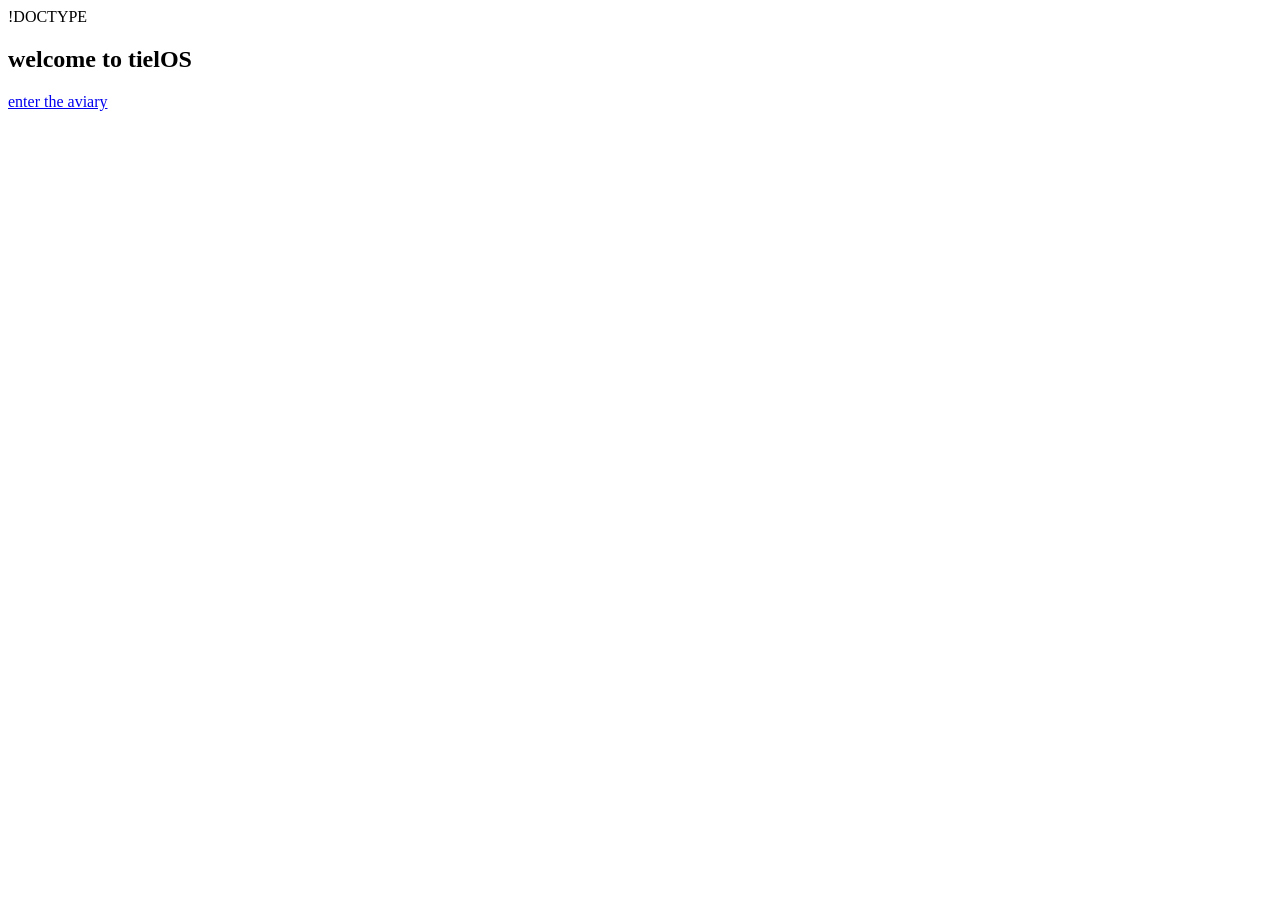
==== index.html @ bc474a34 "added index and styling the basics" ====
!DOCTYPE <html>

    <head>
        <title>TielOS</title>
        <link rel="stylesheet" href="style.css">
    </head>

    <body>
        <h2>welcome to tielOS</h2>
        <a href="home.html" class="buttons">enter the aviary</a>
    </body>

</html>
---- style.css ----
h2{
    align-items:center;
}

buttons{
    text-align: center;
    display: inline-block;
    border-radius: 5px;
    background-color: #87ABDE;
}
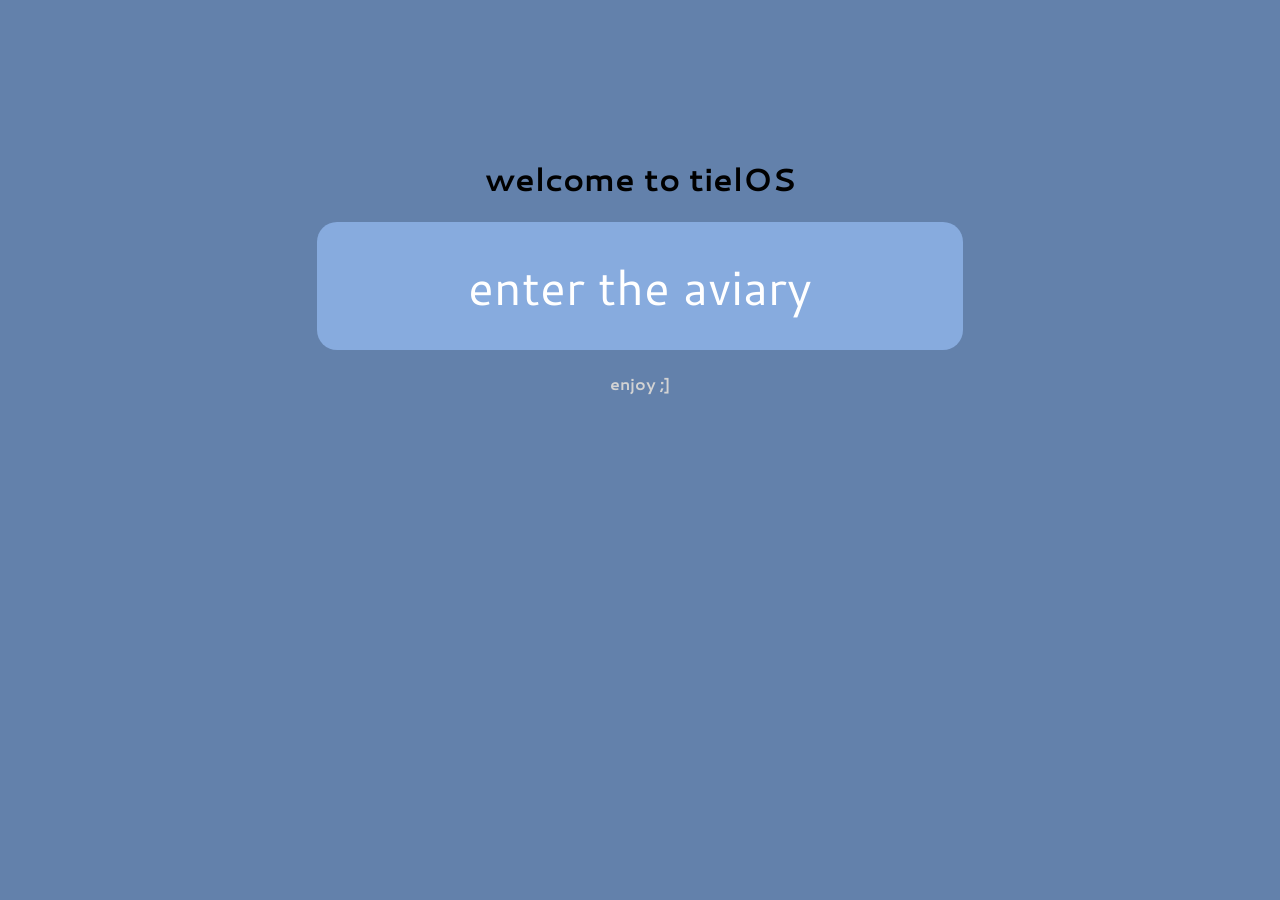
==== commit ffe79511: "stylizing pretty colors :3" ====
--- a/index.html
+++ b/index.html
@@ -1,13 +1,17 @@
-!DOCTYPE <html>
-
     <head>
         <title>TielOS</title>
         <link rel="stylesheet" href="style.css">
+        <link rel="preconnect" href="https://fonts.googleapis.com">
+        <link rel="preconnect" href="https://fonts.gstatic.com" crossorigin>
+        <link href="https://fonts.googleapis.com/css2?family=Cantarell:ital,wght@0,400;0,700;1,400;1,700&display=swap" rel="stylesheet">
     </head>
 
     <body>
-        <h2>welcome to tielOS</h2>
-        <a href="home.html" class="buttons">enter the aviary</a>
+        <div class="main-container">
+            <h1 style="padding-top: 10%;">welcome to tielOS</h1>
+            <a href="home.html" class="buttons">enter the aviary</a>
+            <h4 style="color: lightgray;">enjoy ;]</h4>
+        </div>
     </body>
 
 </html>
--- a/style.css
+++ b/style.css
@@ -1,10 +1,24 @@
-h2{
-    align-items:center;
+body{
+    background-color: #6381AB;
 }
-
-buttons{
+h1, h4{
     text-align: center;
-    display: inline-block;
-    border-radius: 5px;
+    font-family: "Cantarell", sans-serif;
+}
+.main-container{
+    display: flex;
+    justify-content: center;
+    align-items: center;
+    text-align: center;
+    flex-direction: column;
+}
+.buttons{
+    padding: 30px 70px 30px 70px;
+    width: 40%;
+    border-radius: 20px;
     background-color: #87ABDE;
+    font-family: "Cantarell", sans-serif;
+    color: white;
+    text-decoration-line: none;
+    font-size: xxx-large;
 }
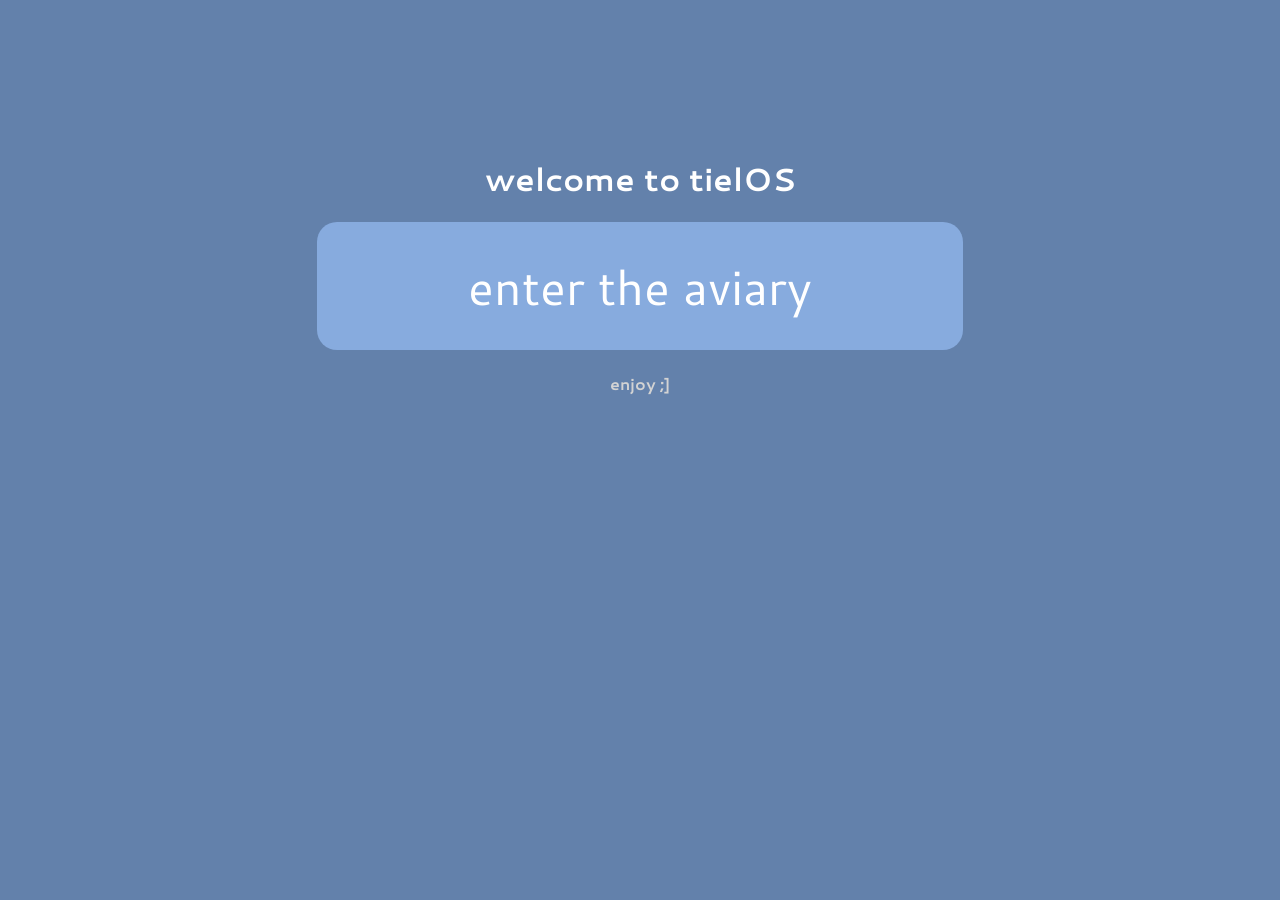
==== commit bf880cb1: "added some cool looking stuffs" ====
--- a/index.html
+++ b/index.html
@@ -14,4 +14,3 @@
         </div>
     </body>
 
-</html>
--- a/style.css
+++ b/style.css
@@ -4,6 +4,7 @@
 h1, h4{
     text-align: center;
     font-family: "Cantarell", sans-serif;
+    color:white;
 }
 .main-container{
     display: flex;
@@ -21,4 +22,9 @@
     color: white;
     text-decoration-line: none;
     font-size: xxx-large;
+    transition:all 0.3s ease-in-out;
+}
+.buttons:hover{
+    transform:scale(1.1);
+    background-color:#99CEDE;
 }
